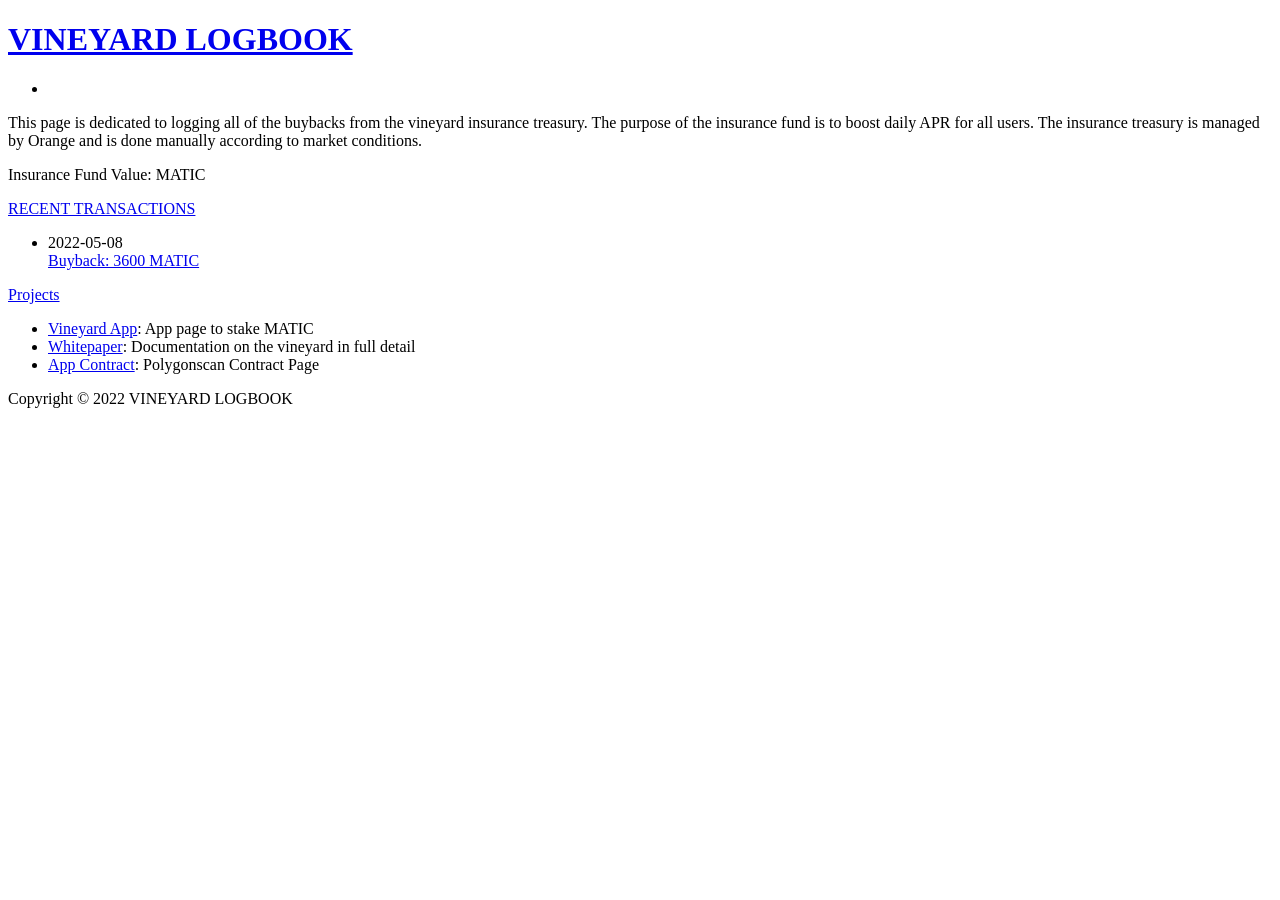
==== buybacks/index.html @ b036627e "Update index.html" ====
<!DOCTYPE html>
<html lang="en-us">
<head>
	<meta name="generator" content="Hugo 0.98.0" />
  <link rel="preload" href="lib/font-awesome/webfonts/fa-brands-400.woff2" as="font" type="font/woff2" crossorigin="anonymous">
  <link rel="preload" href="lib/font-awesome/webfonts/fa-regular-400.woff2" as="font" type="font/woff2" crossorigin="anonymous">
  <link rel="preload" href="lib/font-awesome/webfonts/fa-solid-900.woff2" as="font" type="font/woff2" crossorigin="anonymous">
  <link rel="preload" href="lib/JetBrainsMono/web/woff2/JetBrainsMono-Regular.woff2" as="font" type="font/woff2" crossorigin="anonymous">
  <script type="text/javascript" src="https://latest.cactus.chat/cactus.js"></script>
  <link rel="stylesheet" href="https://latest.cactus.chat/style.css" type="text/css">
  <meta charset="utf-8">
  <meta http-equiv="X-UA-Compatible" content="IE=edge">
  <title>VINEYARD LOGBOOK</title>
  <link rel = 'canonical' href = 'https://vineyard.money/buybacks/'>
  <meta name="description" content="This page is dedicated to logging all of the buybacks from the vineyard insurance treasury. The purpose of the insurance fund is to boost daily APR for all users. The insurance treasury is managed by Orange and is done manually according to market conditions.">
  <meta name="viewport" content="width=device-width, initial-scale=1">
  <meta name="robots" content="all,follow">
  <meta name="googlebot" content="index,follow,snippet,archive">
  <meta property="og:title" content="" />
<meta property="og:description" content="This page is dedicated to logging all of the buybacks from the vineyard insurance treasury. The purpose of the insurance fund is to boost daily APR for all users. The insurance treasury is managed by Orange and is done manually according to market conditions." />
<meta property="og:type" content="website" />
<meta property="og:url" content="https://vineyard.money/buybacks/" />


  <meta name="twitter:card" content="summary"/>
<meta name="twitter:title" content=""/>
<meta name="twitter:description" content="This page is dedicated to logging all of the buybacks from the vineyard insurance treasury. The purpose of the insurance fund is to boost daily APR for all users. The insurance treasury is managed by Orange and is done manually according to market conditions."/>

  
  
    
  
  
  <link rel="stylesheet" href="https://vineyard.money/buybacks/css/styles.0faeb74c80df4518e495ffd76690b4edbc6c423b316d55f9a1f9470278fe5fdba48977a9acbf3f5e06b792260e90613d4995e47e519aeefa08845b9024d19110.css" integrity="sha512-D663TIDfRRjklf/XZpC07bxsQjsxbVX5oflHAnj&#43;X9ukiXeprL8/Xga3kiYOkGE9SZXkflGa7voIhFuQJNGREA=="> 

  
  
  
    <!--[if lt IE 9]>
      <script src="https://oss.maxcdn.com/html5shiv/3.7.2/html5shiv.min.js"></script>
      <script src="https://oss.maxcdn.com/respond/1.4.2/respond.min.js"></script>
    <![endif]-->
  

  
<link rel="icon" type="image/png" href="https://vineyard.money/buybacks/images/favicon.ico" />

  
  
</head>

<body class="max-width mx-auto px3 ltr">
  <div class="content index py4">

    <header id="header">
  <a href="https://vineyard.money/buybacks">
  
    <div id="logo" style="background-image: url(https://vineyard.money/buybacks/images/logo.png)"></div>
  
  <div id="title">
    <h1>VINEYARD LOGBOOK</h1>
  </div>
  </a>
  <div id="nav">
    <ul>
      <li class="icon">
        <a href="#" aria-label="Menu"><i class="fas fa-bars fa-2x" aria-hidden="true"></i></a>
      </li>
      
    </ul>
  </div>
</header>



    
  <section id="about">
  
    This page is dedicated to logging all of the buybacks from the vineyard insurance treasury. The purpose of the insurance fund is to boost daily APR for all users. The insurance treasury is managed by Orange and is done manually according to market conditions.
  
  
      <p>Insurance Fund Value:
      
      
      
        <a class="icon" target="_blank" rel="noopener" href="https://polygonscan.com/tokenholdings?a=0x7e6d76da9f04268197a6bd252a82ec93aa114bda" aria-label="">
          <i class="fab fa-" aria-hidden="true"></i>
        </a>
        
        MATIC
      
      </p>
  
  
  </section>

  <section id="writing">
    <span class="h1"><a href="https://vineyard.money/buybacks/posts">RECENT TRANSACTIONS</a></span>
    

    
    
      
    
    
    
    
    <ul class="post-list">
      
        <li class="post-item">
          <div class="meta"><time datetime="2022-05-08 15:07:11 -0700 PDT" itemprop="datePublished">2022-05-08</time></div>
          <span><a href="https://vineyard.money/buybacks/posts/hello/">Buyback: 3600 MATIC</a></span>
        </li>
      
    </ul>

    



    
  </section>

  
  
    
  
  
    
    
  <section id="projects">
    <span class="h1"><a href="#">Projects</a></span>
    <ul class="project-list">
        
        <li class="project-item">
          <a href="https://vineyard.money">Vineyard App</a>: App page to stake MATIC
        </li>
        
        <li class="project-item">
          <a href="http://vineyard.money/whitepaper">Whitepaper</a>: Documentation on the vineyard in full detail
        </li>
        
        <li class="project-item">
          <a href="https://polygonscan.com/address/0x0a4eef96bdb5f443219a689238d485e2d54a66c4">App Contract</a>: Polygonscan Contract Page
        </li>
        
    </ul>
  </section>
  


    <footer id="footer">
  <div class="footer-left">
    Copyright  &copy; 2022  VINEYARD LOGBOOK 
  </div>
  <div class="footer-right">
    <nav>
      <ul>
        
      </ul>
    </nav>
  </div>
</footer>


  </div>
</body>

<link rel="stylesheet" href=buybacks/lib/font-awesome/css/all.min.css>
<script src=lib/jquery/jquery.min.js></script>
<script src=js/main.js></script>
</html>
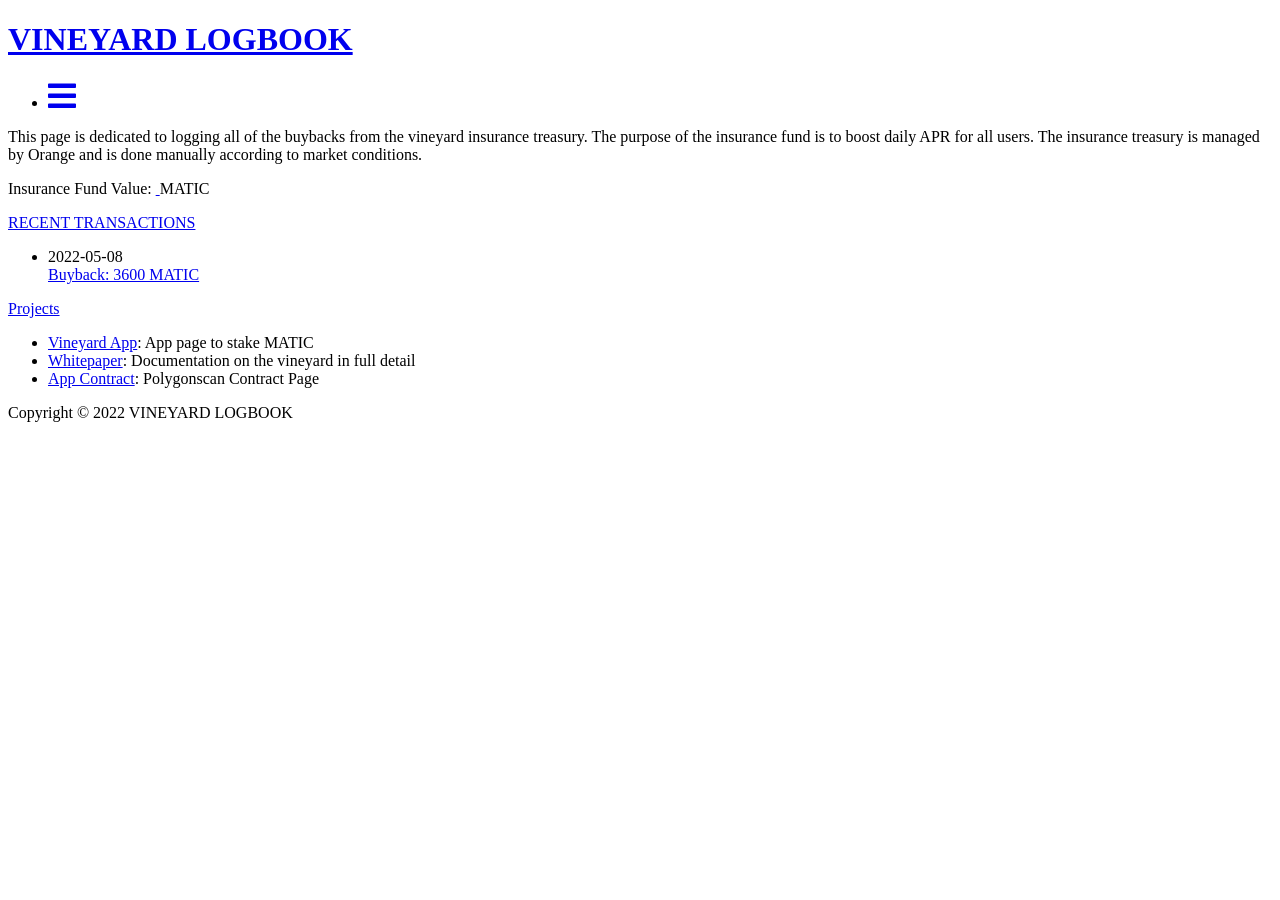
==== commit 17f49926: "Add files via upload" ====
--- a/buybacks/index.html
+++ b/buybacks/index.html
@@ -2,16 +2,16 @@
 <html lang="en-us">
 <head>
 	<meta name="generator" content="Hugo 0.98.0" />
-  <link rel="preload" href="lib/font-awesome/webfonts/fa-brands-400.woff2" as="font" type="font/woff2" crossorigin="anonymous">
-  <link rel="preload" href="lib/font-awesome/webfonts/fa-regular-400.woff2" as="font" type="font/woff2" crossorigin="anonymous">
-  <link rel="preload" href="lib/font-awesome/webfonts/fa-solid-900.woff2" as="font" type="font/woff2" crossorigin="anonymous">
-  <link rel="preload" href="lib/JetBrainsMono/web/woff2/JetBrainsMono-Regular.woff2" as="font" type="font/woff2" crossorigin="anonymous">
+  <link rel="preload" href="/buybacks/lib/font-awesome/webfonts/fa-brands-400.woff2" as="font" type="font/woff2" crossorigin="anonymous">
+  <link rel="preload" href="/buybacks/lib/font-awesome/webfonts/fa-regular-400.woff2" as="font" type="font/woff2" crossorigin="anonymous">
+  <link rel="preload" href="/buybacks/lib/font-awesome/webfonts/fa-solid-900.woff2" as="font" type="font/woff2" crossorigin="anonymous">
+  <link rel="preload" href="/buybacks/lib/JetBrainsMono/web/woff2/JetBrainsMono-Regular.woff2" as="font" type="font/woff2" crossorigin="anonymous">
   <script type="text/javascript" src="https://latest.cactus.chat/cactus.js"></script>
   <link rel="stylesheet" href="https://latest.cactus.chat/style.css" type="text/css">
   <meta charset="utf-8">
   <meta http-equiv="X-UA-Compatible" content="IE=edge">
   <title>VINEYARD LOGBOOK</title>
-  <link rel = 'canonical' href = 'https://vineyard.money/buybacks/'>
+  <link rel = 'canonical' href = 'https://www.vineyard.money/buybacks/'>
   <meta name="description" content="This page is dedicated to logging all of the buybacks from the vineyard insurance treasury. The purpose of the insurance fund is to boost daily APR for all users. The insurance treasury is managed by Orange and is done manually according to market conditions.">
   <meta name="viewport" content="width=device-width, initial-scale=1">
   <meta name="robots" content="all,follow">
@@ -19,7 +19,7 @@
   <meta property="og:title" content="" />
 <meta property="og:description" content="This page is dedicated to logging all of the buybacks from the vineyard insurance treasury. The purpose of the insurance fund is to boost daily APR for all users. The insurance treasury is managed by Orange and is done manually according to market conditions." />
 <meta property="og:type" content="website" />
-<meta property="og:url" content="https://vineyard.money/buybacks/" />
+<meta property="og:url" content="https://www.vineyard.money/buybacks/" />
 
 
   <meta name="twitter:card" content="summary"/>
@@ -31,7 +31,7 @@
     
   
   
-  <link rel="stylesheet" href="https://vineyard.money/buybacks/css/styles.0faeb74c80df4518e495ffd76690b4edbc6c423b316d55f9a1f9470278fe5fdba48977a9acbf3f5e06b792260e90613d4995e47e519aeefa08845b9024d19110.css" integrity="sha512-D663TIDfRRjklf/XZpC07bxsQjsxbVX5oflHAnj&#43;X9ukiXeprL8/Xga3kiYOkGE9SZXkflGa7voIhFuQJNGREA=="> 
+  <link rel="stylesheet" href="https://www.vineyard.money/buybacks/css/styles.0faeb74c80df4518e495ffd76690b4edbc6c423b316d55f9a1f9470278fe5fdba48977a9acbf3f5e06b792260e90613d4995e47e519aeefa08845b9024d19110.css" integrity="sha512-D663TIDfRRjklf/XZpC07bxsQjsxbVX5oflHAnj&#43;X9ukiXeprL8/Xga3kiYOkGE9SZXkflGa7voIhFuQJNGREA=="> 
 
   
   
@@ -43,7 +43,7 @@
   
 
   
-<link rel="icon" type="image/png" href="https://vineyard.money/buybacks/images/favicon.ico" />
+<link rel="icon" type="image/png" href="https://www.vineyard.money/buybacks/images/favicon.ico" />
 
   
   
@@ -53,9 +53,9 @@
   <div class="content index py4">
 
     <header id="header">
-  <a href="https://vineyard.money/buybacks">
+  <a href="https://www.vineyard.money/buybacks">
   
-    <div id="logo" style="background-image: url(https://vineyard.money/buybacks/images/logo.png)"></div>
+    <div id="logo" style="background-image: url(https://www.vineyard.money/buybacks/images/logo.png)"></div>
   
   <div id="title">
     <h1>VINEYARD LOGBOOK</h1>
@@ -95,7 +95,7 @@
   </section>
 
   <section id="writing">
-    <span class="h1"><a href="https://vineyard.money/buybacks/posts">RECENT TRANSACTIONS</a></span>
+    <span class="h1"><a href="https://www.vineyard.money/buybacks/posts">RECENT TRANSACTIONS</a></span>
     
 
     
@@ -109,7 +109,7 @@
       
         <li class="post-item">
           <div class="meta"><time datetime="2022-05-08 15:07:11 -0700 PDT" itemprop="datePublished">2022-05-08</time></div>
-          <span><a href="https://vineyard.money/buybacks/posts/hello/">Buyback: 3600 MATIC</a></span>
+          <span><a href="https://www.vineyard.money/buybacks/posts/hello/">Buyback: 3600 MATIC</a></span>
         </li>
       
     </ul>
@@ -166,7 +166,7 @@
   </div>
 </body>
 
-<link rel="stylesheet" href=buybacks/lib/font-awesome/css/all.min.css>
-<script src=lib/jquery/jquery.min.js></script>
-<script src=js/main.js></script>
+<link rel="stylesheet" href=/buybacks/lib/font-awesome/css/all.min.css>
+<script src=/buybacks/lib/jquery/jquery.min.js></script>
+<script src=/buybacks/js/main.js></script>
 </html>
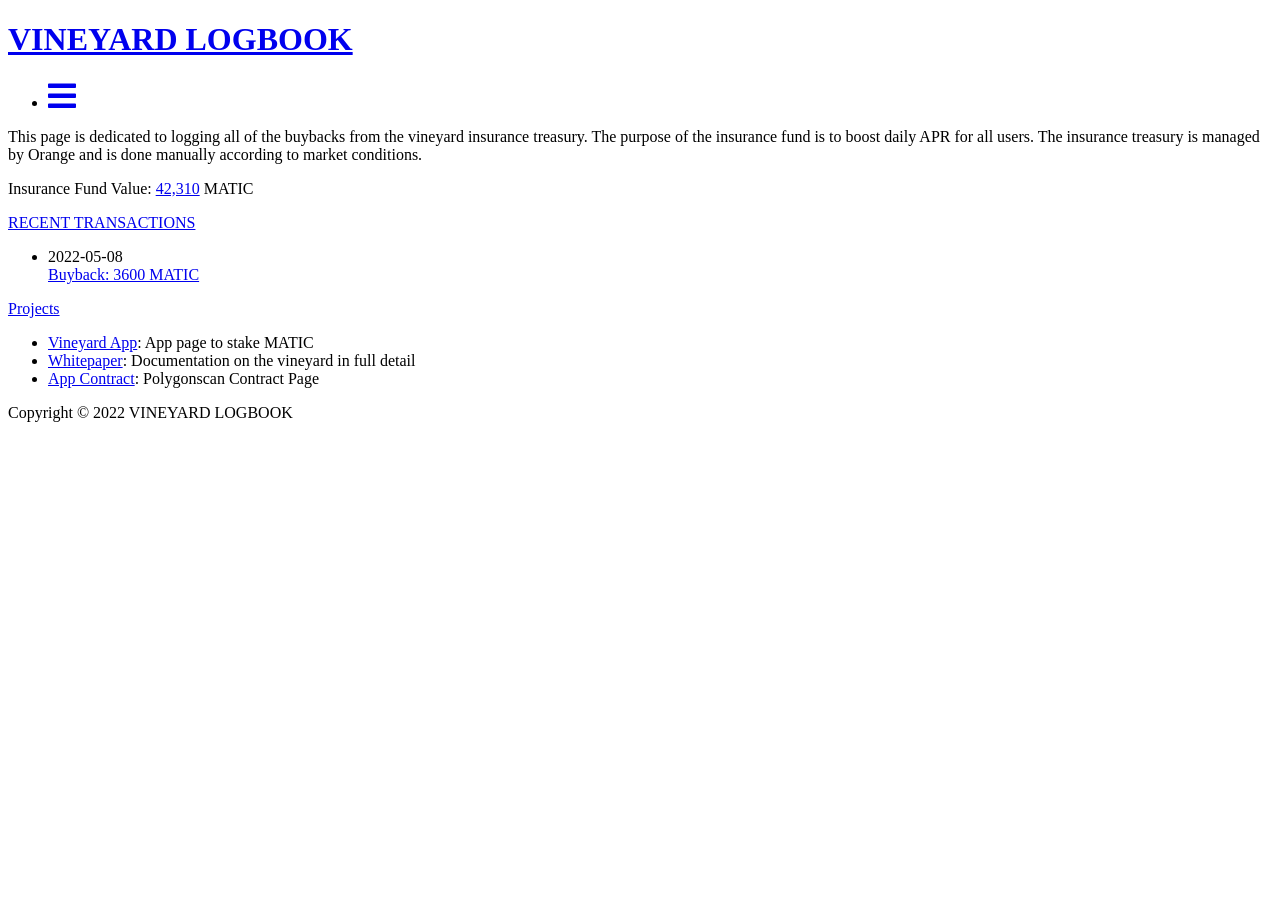
==== commit d0971ab5: "Update index.html" ====
--- a/buybacks/index.html
+++ b/buybacks/index.html
@@ -83,9 +83,7 @@
       
       
       
-        <a class="icon" target="_blank" rel="noopener" href="https://polygonscan.com/tokenholdings?a=0x7e6d76da9f04268197a6bd252a82ec93aa114bda" aria-label="">
-          <i class="fab fa-" aria-hidden="true"></i>
-        </a>
+        <a href="https://polygonscan.com/tokenholdings?a=0x7e6d76da9f04268197a6bd252a82ec93aa114bda">42,310</a>
         
         MATIC
       
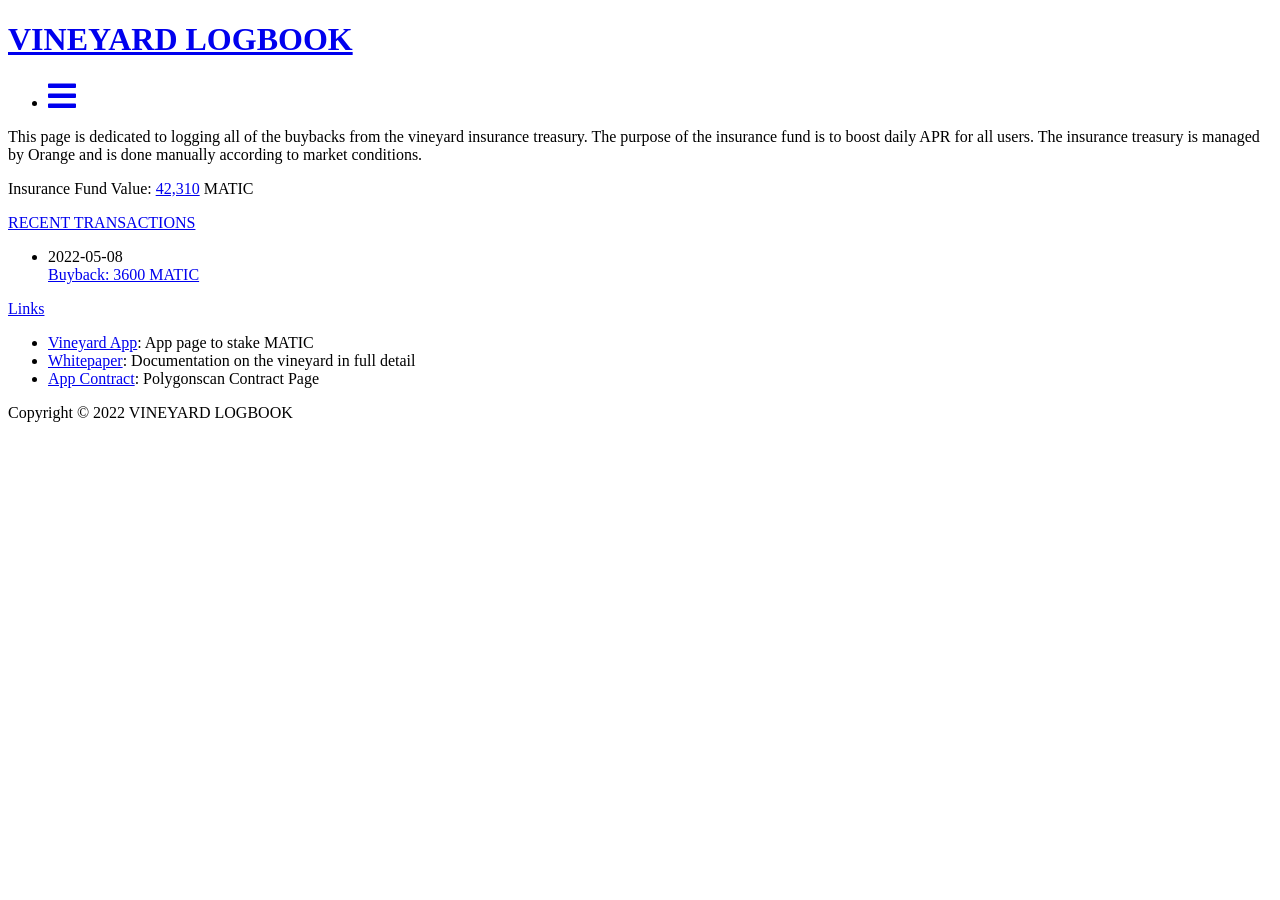
==== commit 9fa858d4: "Update index.html" ====
--- a/buybacks/index.html
+++ b/buybacks/index.html
@@ -127,7 +127,7 @@
     
     
   <section id="projects">
-    <span class="h1"><a href="#">Projects</a></span>
+    <span class="h1"><a href="#">Links</a></span>
     <ul class="project-list">
         
         <li class="project-item">
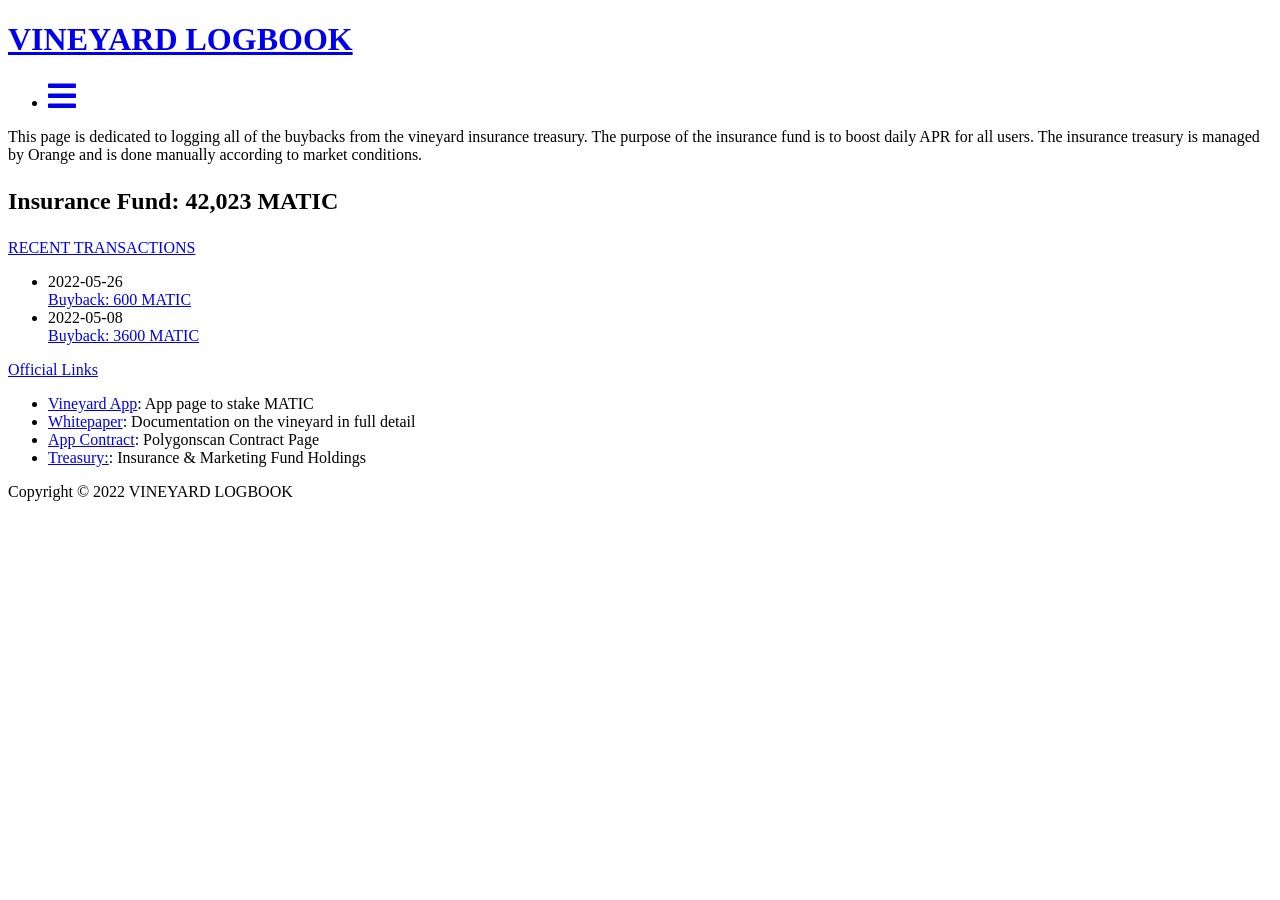
==== commit 1a516a03: "Add files via upload" ====
--- a/buybacks/index.html
+++ b/buybacks/index.html
@@ -79,15 +79,13 @@
     This page is dedicated to logging all of the buybacks from the vineyard insurance treasury. The purpose of the insurance fund is to boost daily APR for all users. The insurance treasury is managed by Orange and is done manually according to market conditions.
   
   
-      <p>Insurance Fund Value:
+      <h1><p>Insurance Fund: 42,023
+    
       
       
-      
-        <a href="https://polygonscan.com/tokenholdings?a=0x7e6d76da9f04268197a6bd252a82ec93aa114bda">42,310</a>
-        
         MATIC
       
-      </p>
+      </p></h1>
   
   
   </section>
@@ -106,8 +104,13 @@
     <ul class="post-list">
       
         <li class="post-item">
+          <div class="meta"><time datetime="2022-05-26 21:14:34 -0700 PDT" itemprop="datePublished">2022-05-26</time></div>
+          <span><a href="https://www.vineyard.money/buybacks/posts/600/">Buyback: 600 MATIC</a></span>
+        </li>
+      
+        <li class="post-item">
           <div class="meta"><time datetime="2022-05-08 15:07:11 -0700 PDT" itemprop="datePublished">2022-05-08</time></div>
-          <span><a href="https://www.vineyard.money/buybacks/posts/hello/">Buyback: 3600 MATIC</a></span>
+          <span><a href="https://www.vineyard.money/buybacks/posts/3600/">Buyback: 3600 MATIC</a></span>
         </li>
       
     </ul>
@@ -127,7 +130,7 @@
     
     
   <section id="projects">
-    <span class="h1"><a href="#">Links</a></span>
+    <span class="h1"><a href="#">Official Links</a></span>
     <ul class="project-list">
         
         <li class="project-item">
@@ -140,6 +143,10 @@
         
         <li class="project-item">
           <a href="https://polygonscan.com/address/0x0a4eef96bdb5f443219a689238d485e2d54a66c4">App Contract</a>: Polygonscan Contract Page
+        </li>
+        
+        <li class="project-item">
+          <a href="https://polygonscan.com/tokenholdings?a=0x7e6d76da9f04268197a6bd252a82ec93aa114bda">Treasury:</a>: Insurance &amp; Marketing Fund Holdings
         </li>
         
     </ul>
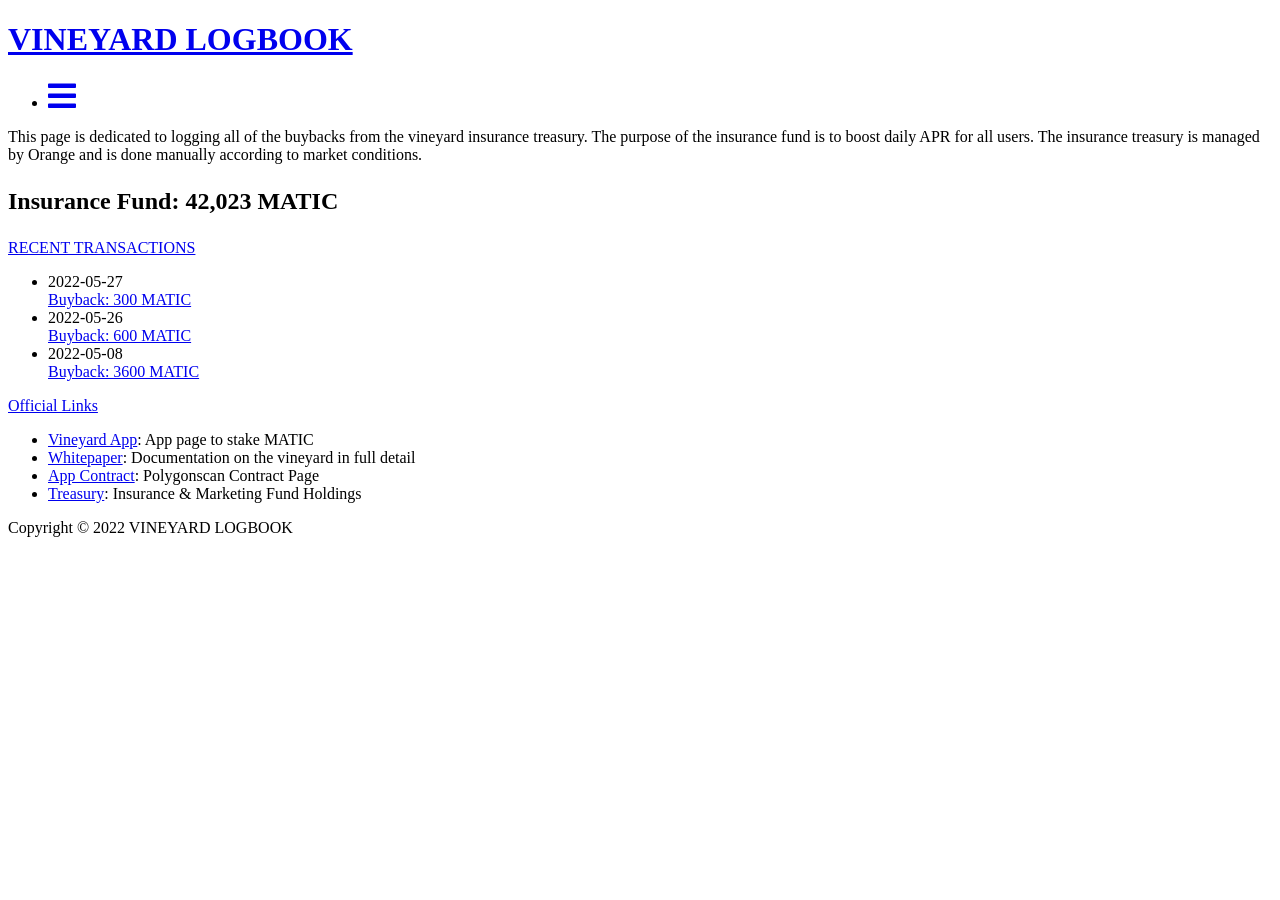
==== commit 1ff91606: "Add files via upload" ====
--- a/buybacks/index.html
+++ b/buybacks/index.html
@@ -104,6 +104,11 @@
     <ul class="post-list">
       
         <li class="post-item">
+          <div class="meta"><time datetime="2022-05-27 12:42:40 -0700 PDT" itemprop="datePublished">2022-05-27</time></div>
+          <span><a href="https://www.vineyard.money/buybacks/posts/300/">Buyback: 300 MATIC</a></span>
+        </li>
+      
+        <li class="post-item">
           <div class="meta"><time datetime="2022-05-26 21:14:34 -0700 PDT" itemprop="datePublished">2022-05-26</time></div>
           <span><a href="https://www.vineyard.money/buybacks/posts/600/">Buyback: 600 MATIC</a></span>
         </li>
@@ -146,7 +151,7 @@
         </li>
         
         <li class="project-item">
-          <a href="https://polygonscan.com/tokenholdings?a=0x7e6d76da9f04268197a6bd252a82ec93aa114bda">Treasury:</a>: Insurance &amp; Marketing Fund Holdings
+          <a href="https://polygonscan.com/tokenholdings?a=0x7e6d76da9f04268197a6bd252a82ec93aa114bda">Treasury</a>: Insurance &amp; Marketing Fund Holdings
         </li>
         
     </ul>
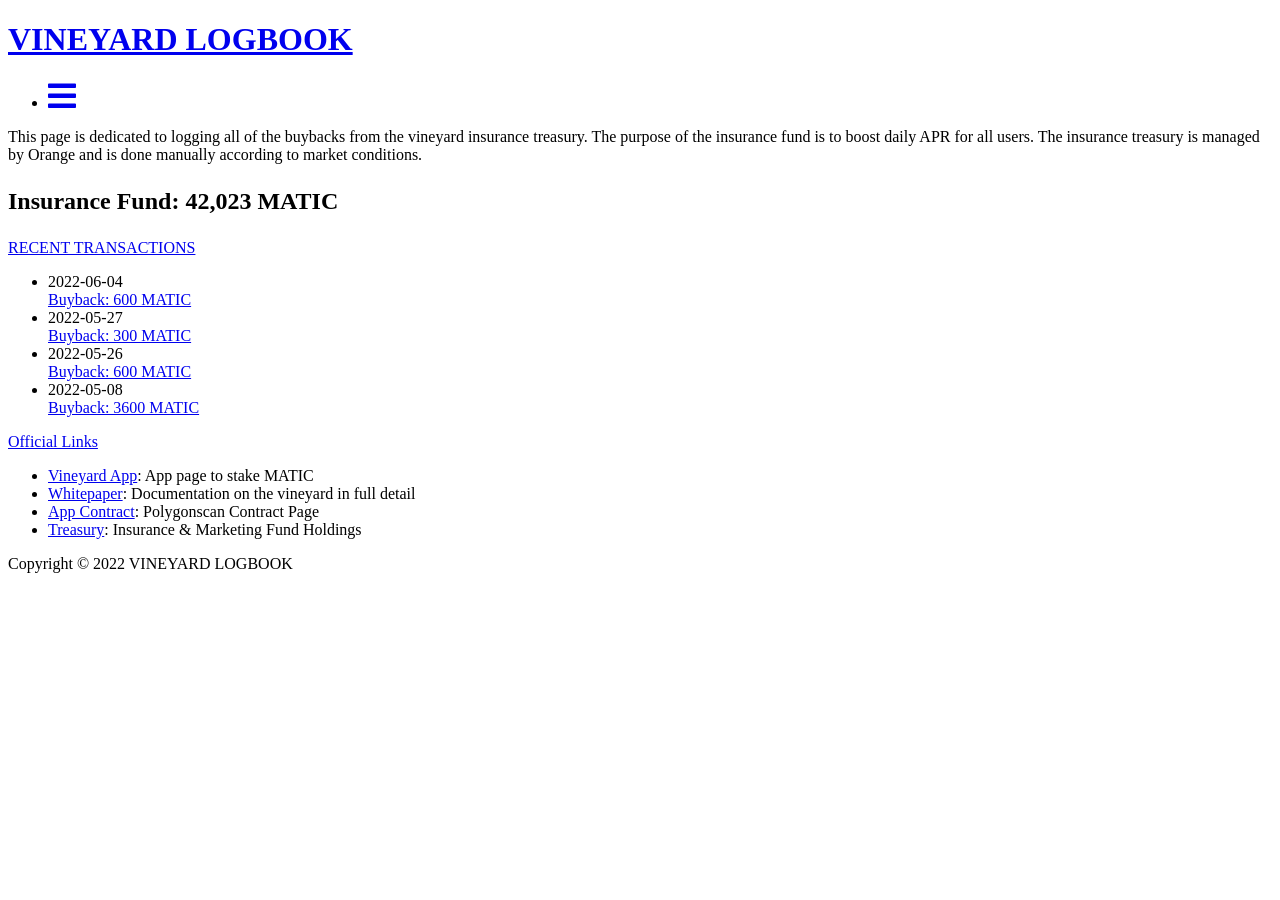
==== commit eeb61cf8: "Add files via upload" ====
--- a/buybacks/index.html
+++ b/buybacks/index.html
@@ -104,6 +104,11 @@
     <ul class="post-list">
       
         <li class="post-item">
+          <div class="meta"><time datetime="2022-06-04 10:25:35 -0700 PDT" itemprop="datePublished">2022-06-04</time></div>
+          <span><a href="https://www.vineyard.money/buybacks/posts/6001/">Buyback: 600 MATIC</a></span>
+        </li>
+      
+        <li class="post-item">
           <div class="meta"><time datetime="2022-05-27 12:42:40 -0700 PDT" itemprop="datePublished">2022-05-27</time></div>
           <span><a href="https://www.vineyard.money/buybacks/posts/300/">Buyback: 300 MATIC</a></span>
         </li>
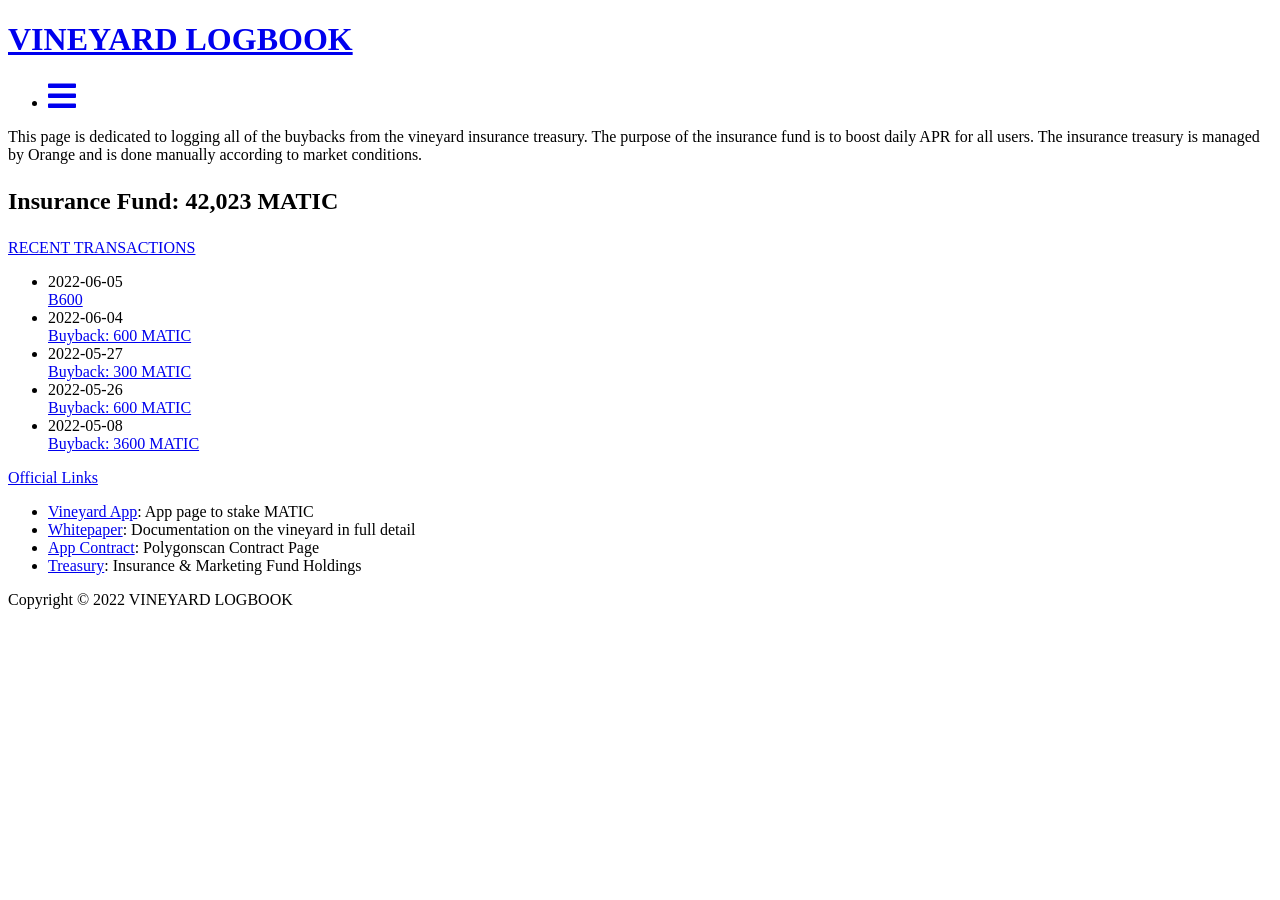
==== commit 7c79f566: "Add files via upload" ====
--- a/buybacks/index.html
+++ b/buybacks/index.html
@@ -104,6 +104,11 @@
     <ul class="post-list">
       
         <li class="post-item">
+          <div class="meta"><time datetime="2022-06-05 15:52:18 -0700 PDT" itemprop="datePublished">2022-06-05</time></div>
+          <span><a href="https://www.vineyard.money/buybacks/posts/b600/">B600</a></span>
+        </li>
+      
+        <li class="post-item">
           <div class="meta"><time datetime="2022-06-04 10:25:35 -0700 PDT" itemprop="datePublished">2022-06-04</time></div>
           <span><a href="https://www.vineyard.money/buybacks/posts/6001/">Buyback: 600 MATIC</a></span>
         </li>
